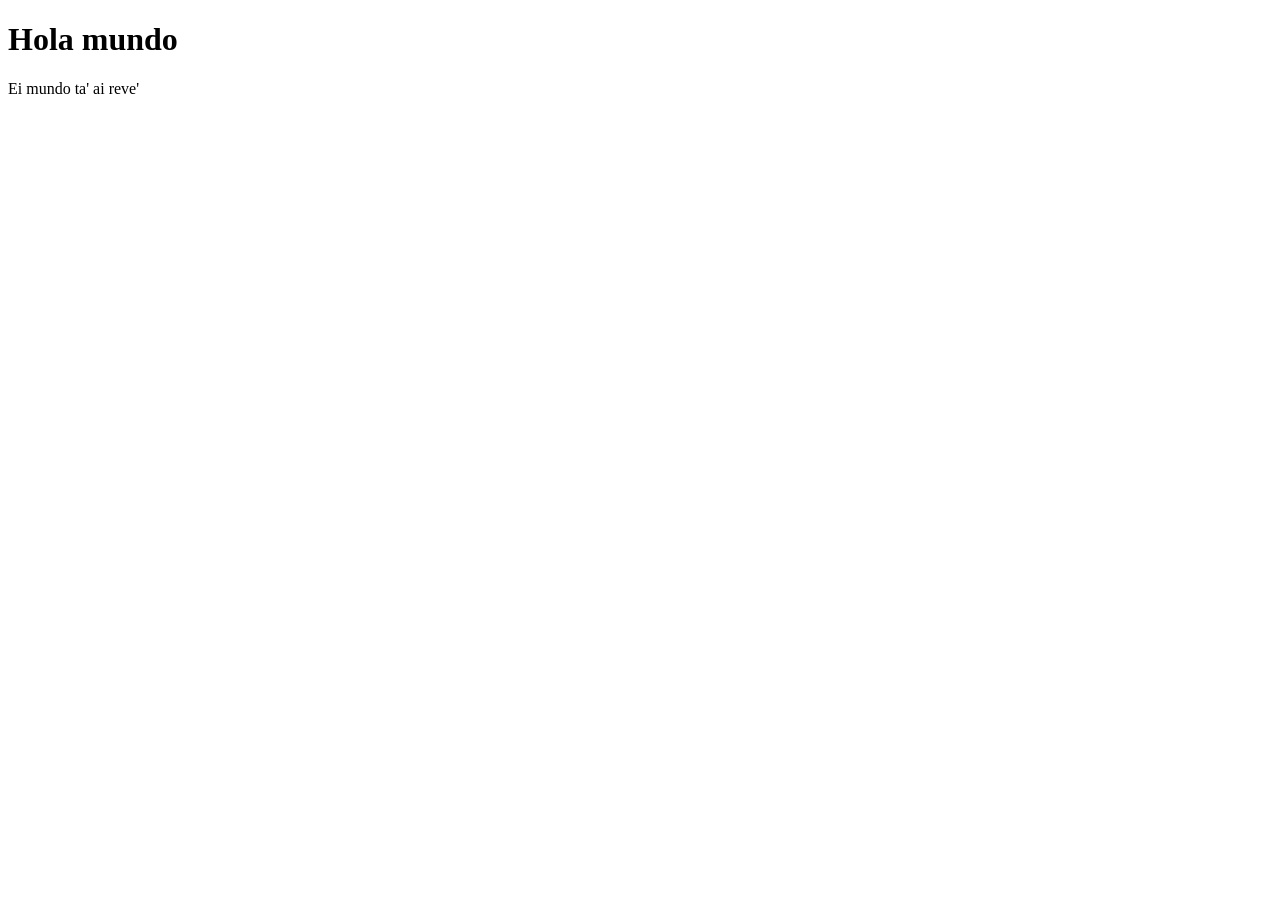
==== index.html @ f343954e "Primer commit 2" ====
<!doctype html>
<html lang="en">
  <head>
    <meta charset="UTF-8" />
    <meta name="viewport" content="width=device-width, initial-scale=1.0" />
    <title>Practica</title>
  </head>
  <body>
    <h1>Hola mundo</h1>
    <p>Ei mundo ta' ai reve'</p>
  </body>
</html>
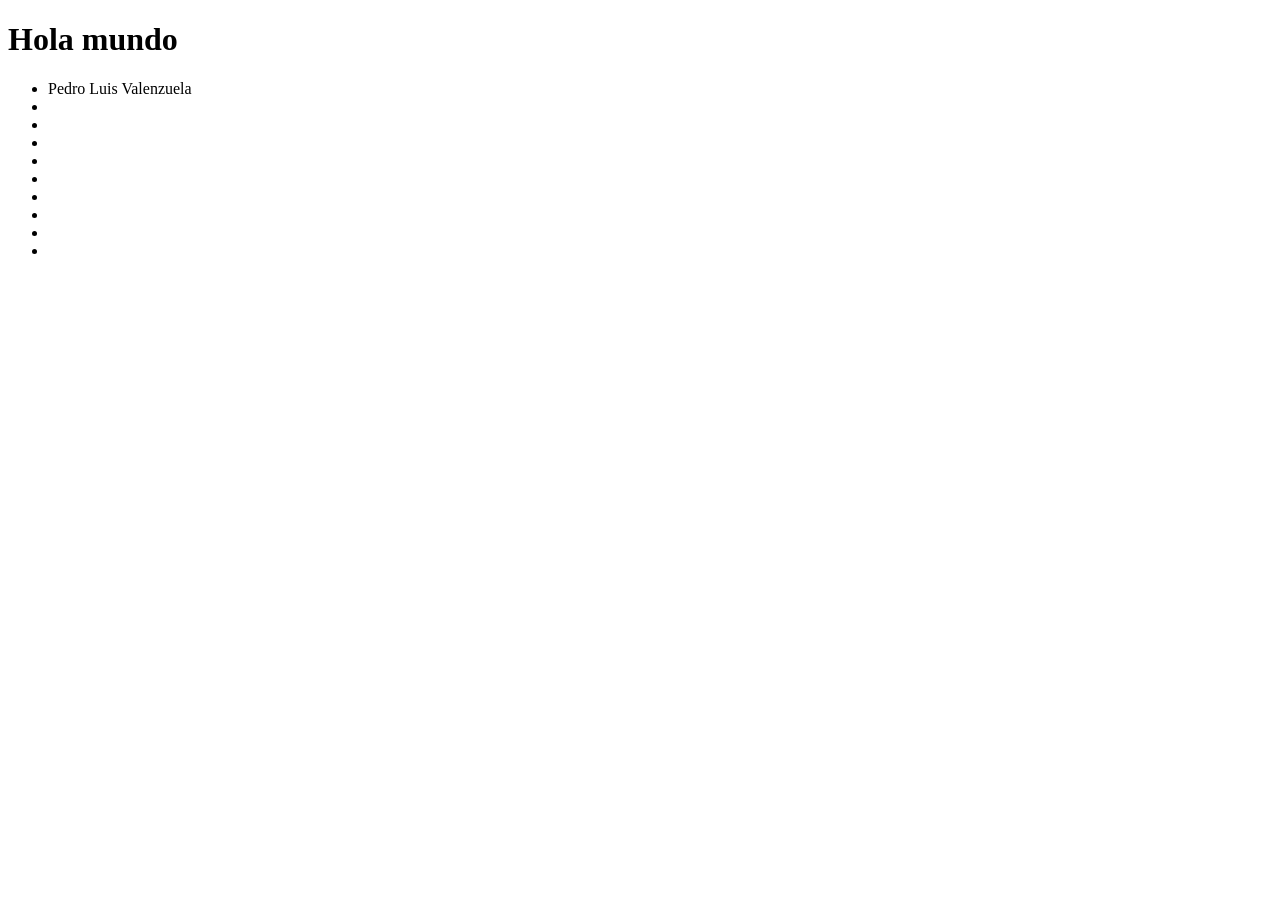
==== commit ce4e3974: "Pedro subio su nombre" ====
--- a/index.html
+++ b/index.html
@@ -7,6 +7,17 @@
   </head>
   <body>
     <h1>Hola mundo</h1>
-    <p>Ei mundo ta' ai reve'</p>
+    <ul>
+      <li>Pedro Luis Valenzuela</li>
+      <li></li>
+      <li></li>
+      <li></li>
+      <li></li>
+      <li></li>
+      <li></li>
+      <li></li>
+      <li></li>
+      <li></li>
+    </ul>
   </body>
 </html>
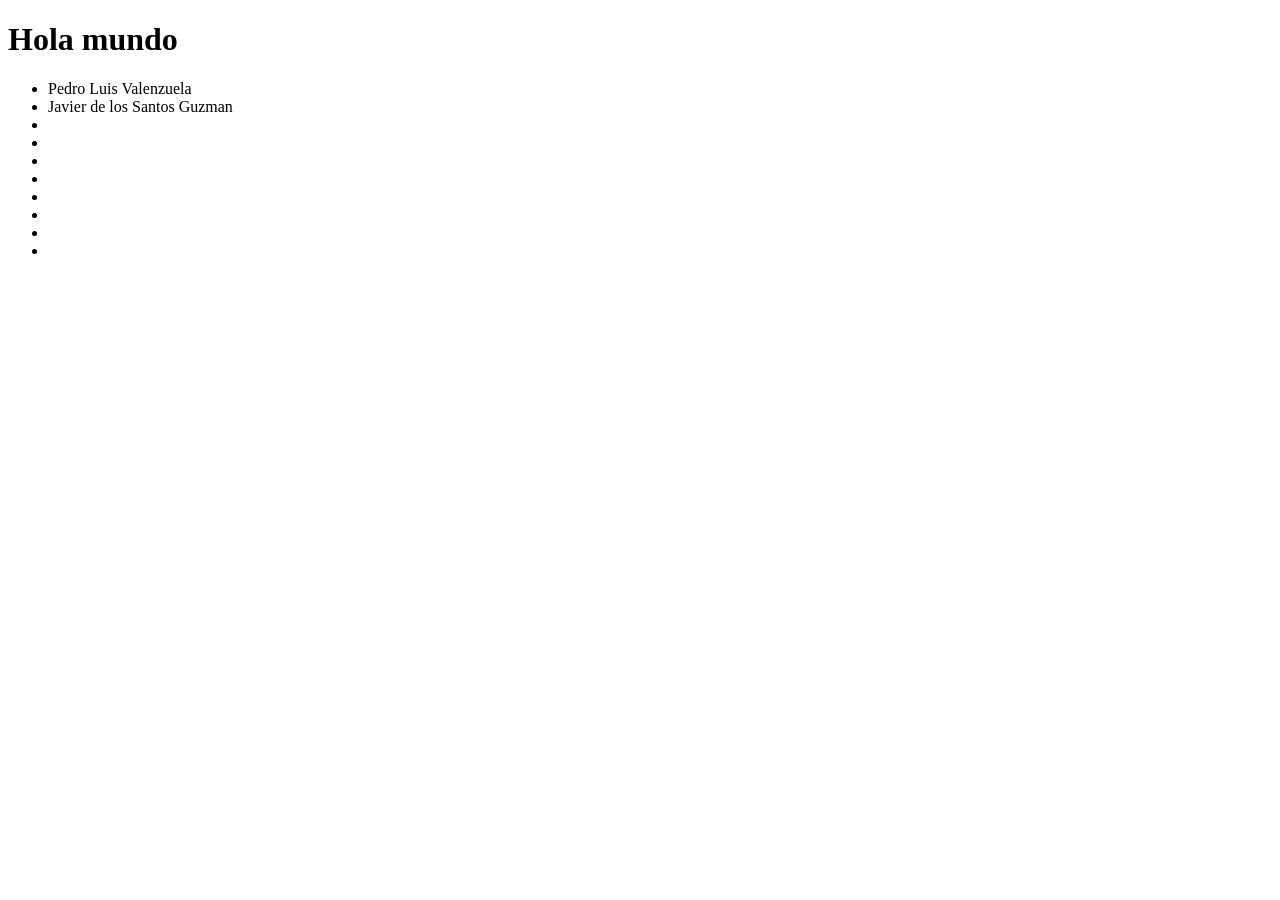
==== commit b0cbcaa5: "Commit de Javichu" ====
--- a/index.html
+++ b/index.html
@@ -9,7 +9,7 @@
     <h1>Hola mundo</h1>
     <ul>
       <li>Pedro Luis Valenzuela</li>
-      <li></li>
+      <li class="Javier">Javier de los Santos Guzman</li>
       <li></li>
       <li></li>
       <li></li>
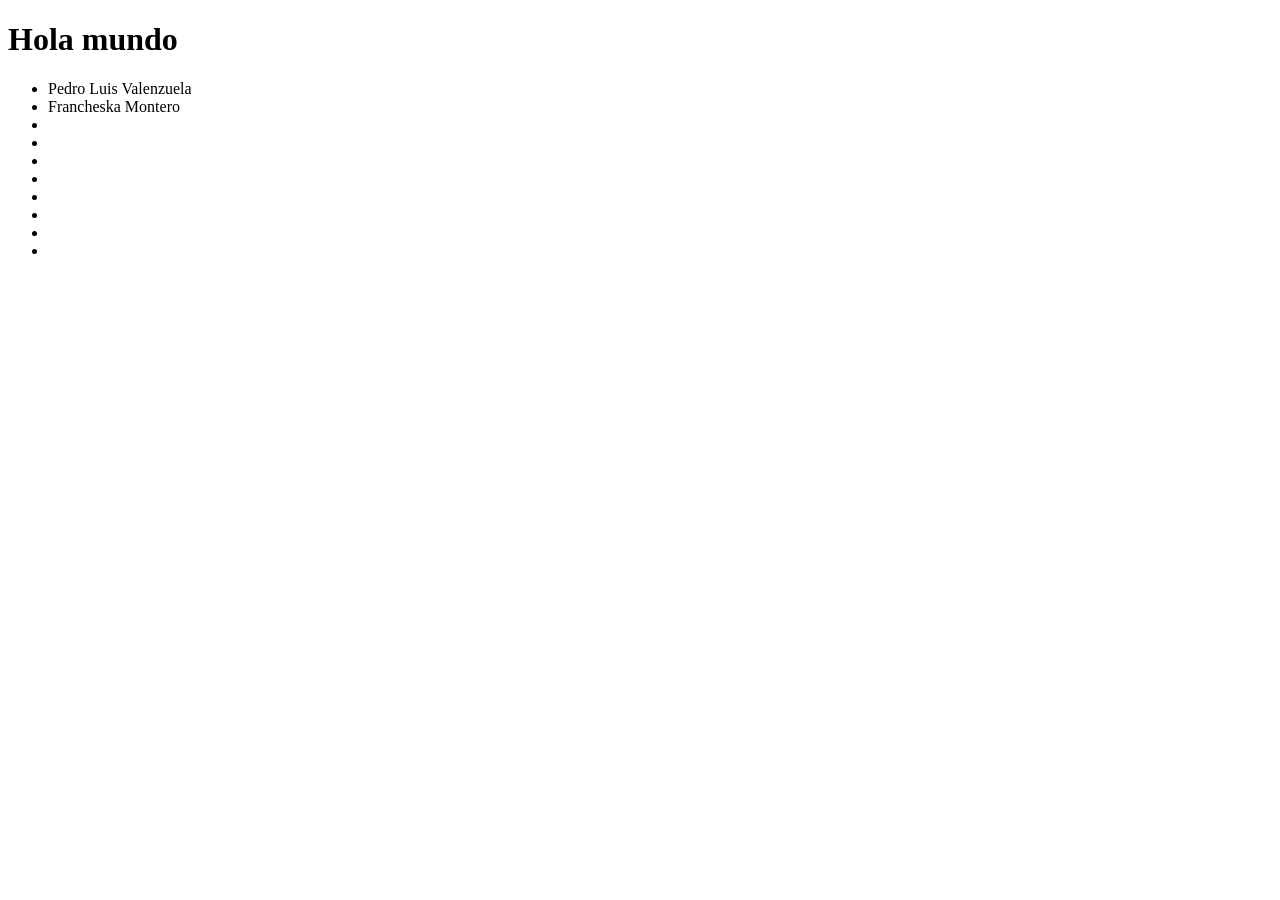
==== commit d33ce589: "commit cheska" ====
--- a/index.html
+++ b/index.html
@@ -9,7 +9,7 @@
     <h1>Hola mundo</h1>
     <ul>
       <li>Pedro Luis Valenzuela</li>
-      <li class="Javier">Javier de los Santos Guzman</li>
+      <li>Francheska Montero</li>
       <li></li>
       <li></li>
       <li></li>
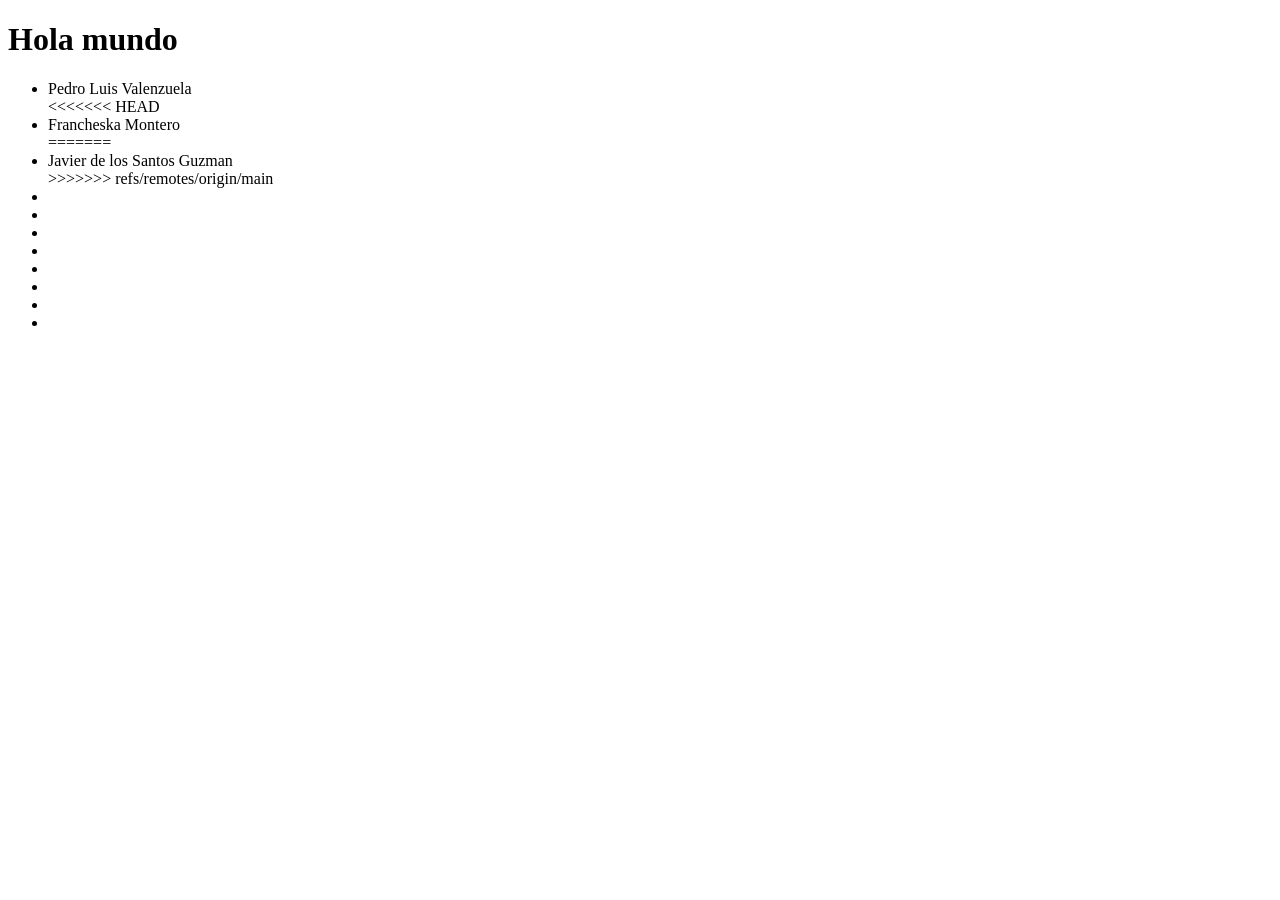
==== commit a94dba3c: "commit cheska" ====
--- a/index.html
+++ b/index.html
@@ -9,7 +9,11 @@
     <h1>Hola mundo</h1>
     <ul>
       <li>Pedro Luis Valenzuela</li>
+<<<<<<< HEAD
       <li>Francheska Montero</li>
+=======
+      <li class="Javier">Javier de los Santos Guzman</li>
+>>>>>>> refs/remotes/origin/main
       <li></li>
       <li></li>
       <li></li>
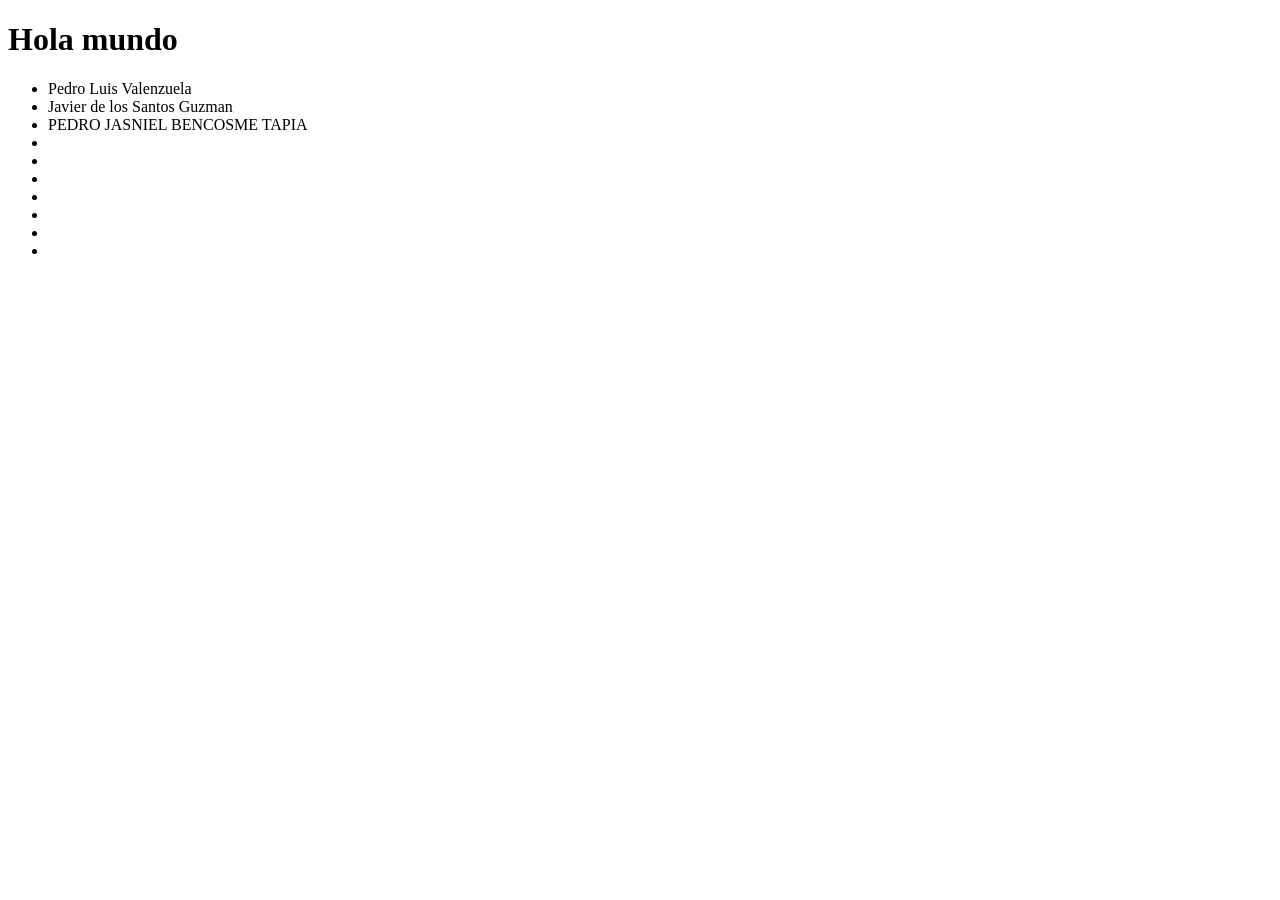
==== commit 7ccfff89: "pedro commit1" ====
--- a/index.html
+++ b/index.html
@@ -9,12 +9,8 @@
     <h1>Hola mundo</h1>
     <ul>
       <li>Pedro Luis Valenzuela</li>
-<<<<<<< HEAD
-      <li>Francheska Montero</li>
-=======
       <li class="Javier">Javier de los Santos Guzman</li>
->>>>>>> refs/remotes/origin/main
-      <li></li>
+      <li class="pedro">PEDRO JASNIEL BENCOSME TAPIA</li>
       <li></li>
       <li></li>
       <li></li>
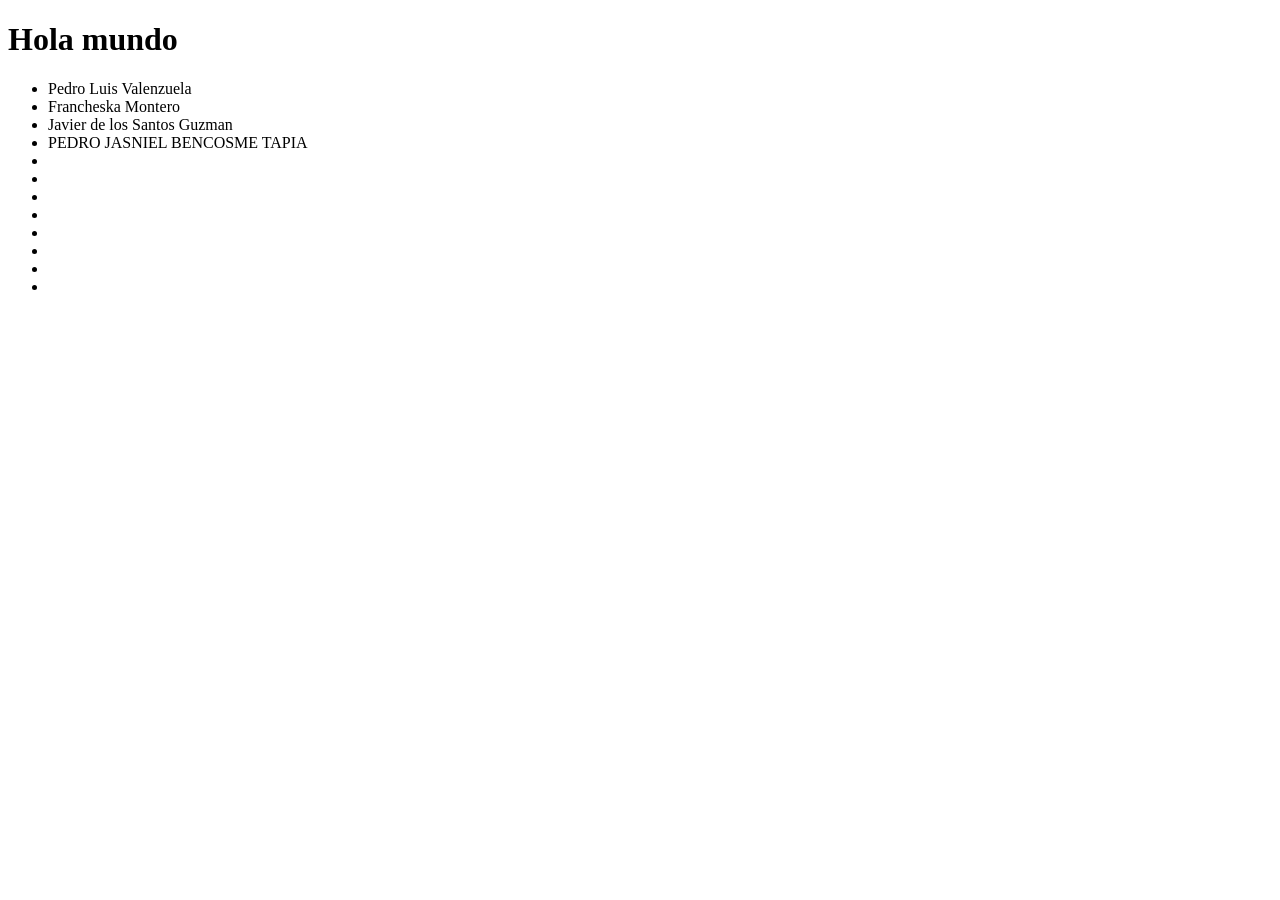
==== commit 58f1af06: "peterman subido" ====
--- a/index.html
+++ b/index.html
@@ -9,8 +9,10 @@
     <h1>Hola mundo</h1>
     <ul>
       <li>Pedro Luis Valenzuela</li>
+      <li>Francheska Montero</li>
       <li class="Javier">Javier de los Santos Guzman</li>
       <li class="pedro">PEDRO JASNIEL BENCOSME TAPIA</li>
+      <li></li>
       <li></li>
       <li></li>
       <li></li>
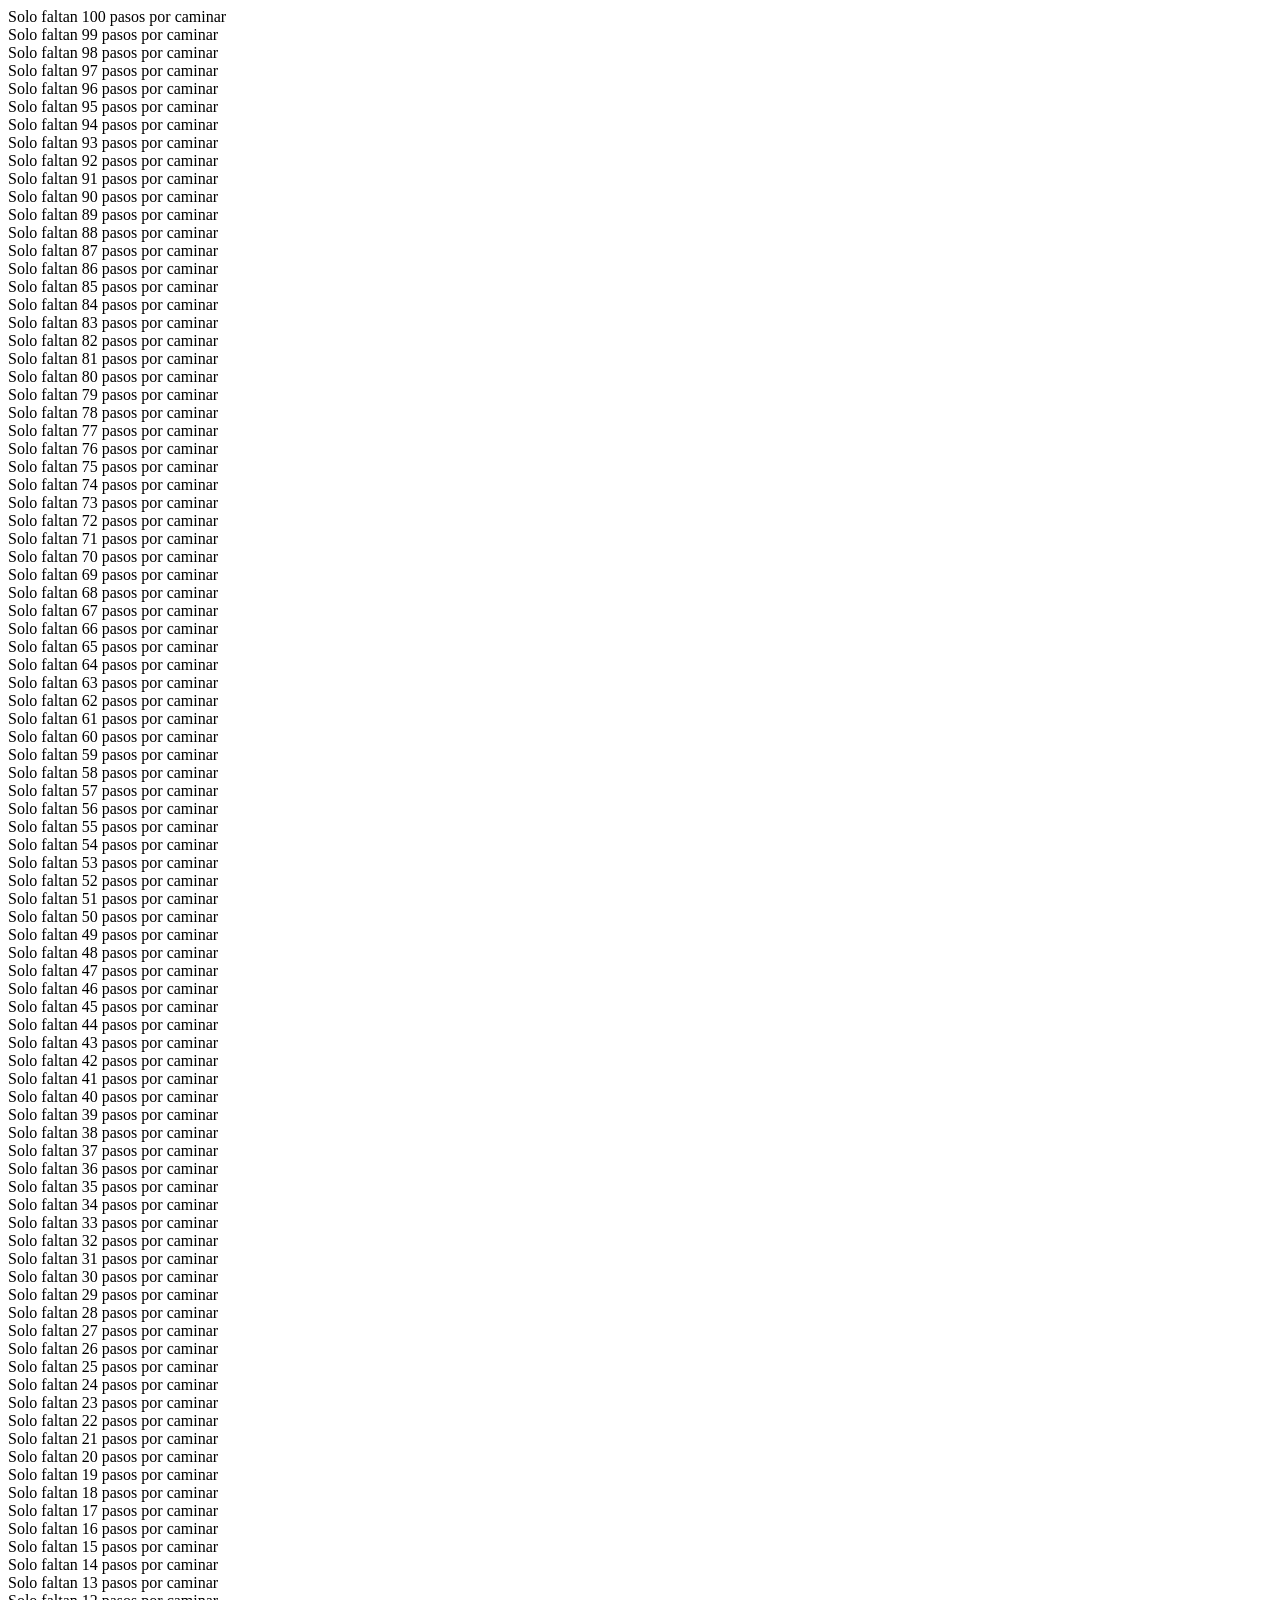
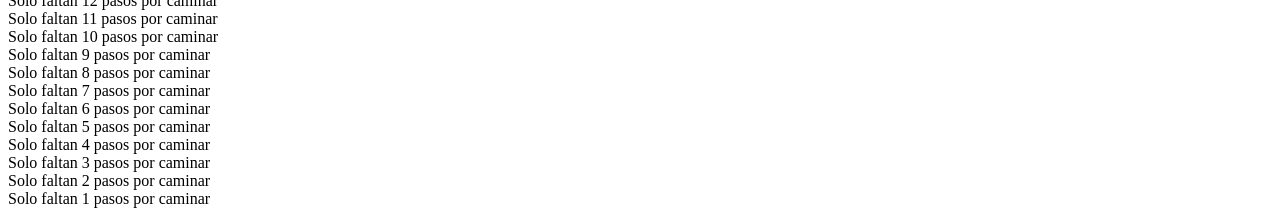
==== commit b4f4a03d: "Bucles" ====
--- a/index.html
+++ b/index.html
@@ -3,23 +3,9 @@
   <head>
     <meta charset="UTF-8" />
     <meta name="viewport" content="width=device-width, initial-scale=1.0" />
-    <title>Practica</title>
+    <title>Document</title>
   </head>
   <body>
-    <h1>Hola mundo</h1>
-    <ul>
-      <li>Pedro Luis Valenzuela</li>
-      <li>Francheska Montero</li>
-      <li class="Javier">Javier de los Santos Guzman</li>
-      <li class="pedro">PEDRO JASNIEL BENCOSME TAPIA</li>
-      <li></li>
-      <li></li>
-      <li></li>
-      <li></li>
-      <li></li>
-      <li></li>
-      <li></li>
-      <li></li>
-    </ul>
+    <script src="actividades/js/bucles.js"></script>
   </body>
 </html>
